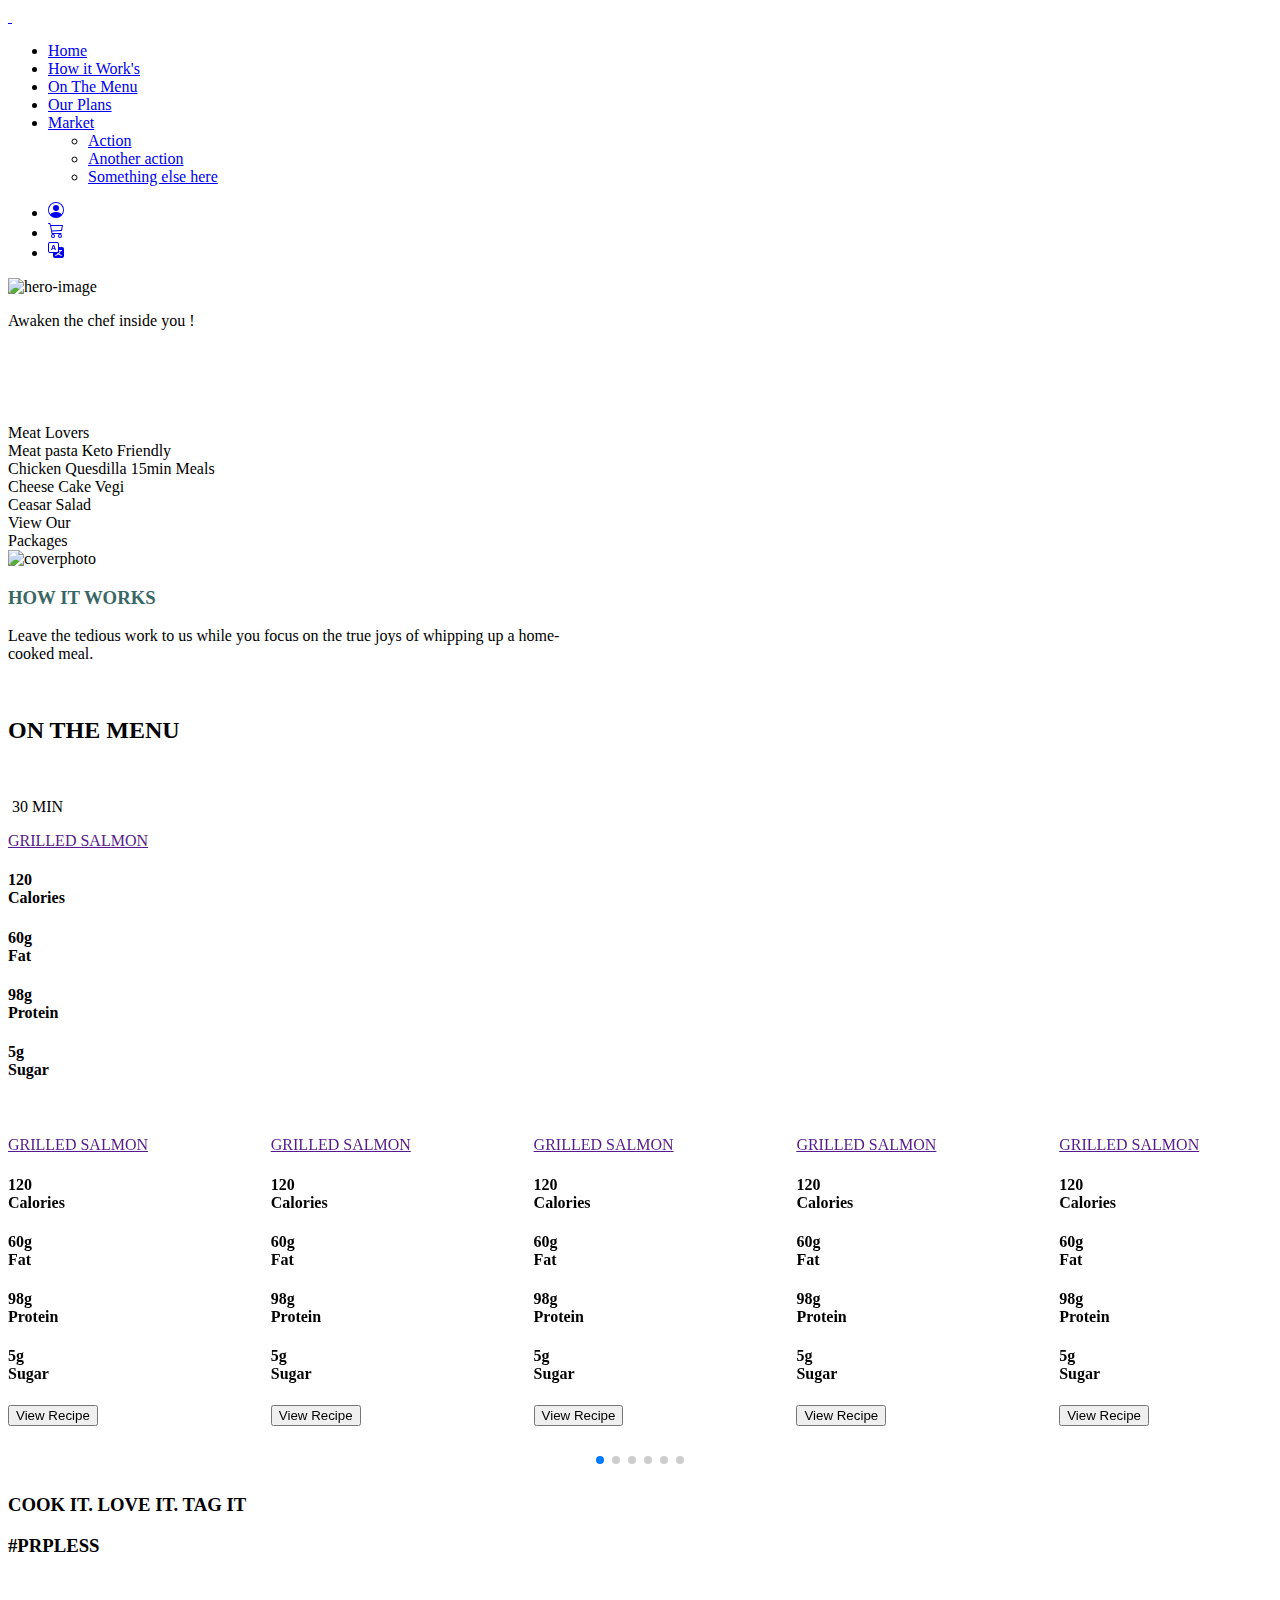
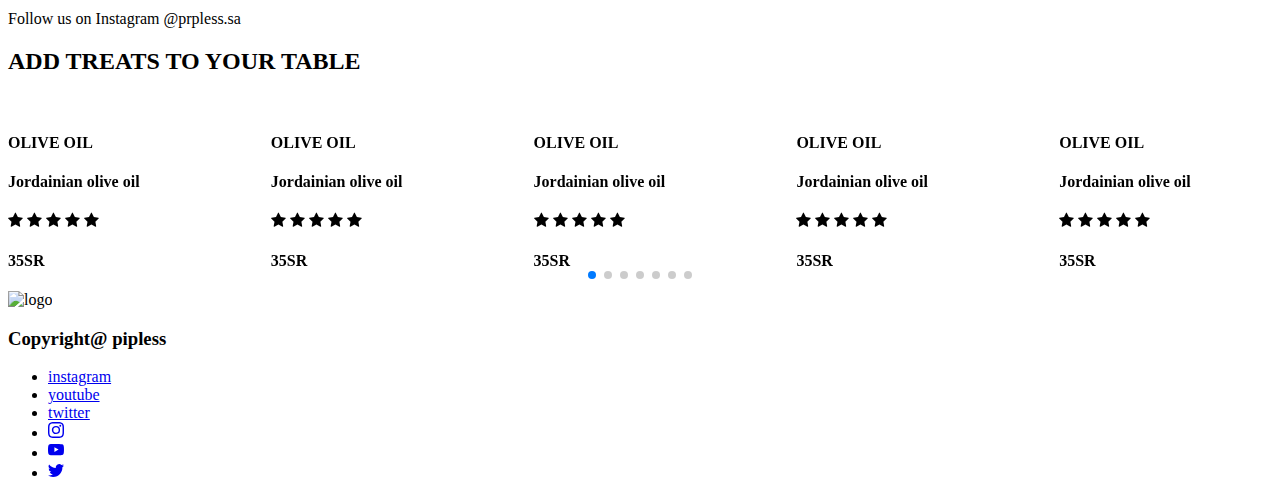
==== index.html @ 59e1e808 "Rename home.html to index.html" ====
<!DOCTYPE html>
<html lang="en">

<head>
    <meta charset="utf-8">
    <meta name="viewport" content="width=device-width, initial-scale=1">
    <title>Prpless</title>
    <!--google fonts-->
    <link rel="preconnect" href="https://fonts.googleapis.com">
    <link rel="preconnect" href="https://fonts.gstatic.com" crossorigin>
    <link href="https://fonts.googleapis.com/css2?family=Dosis:wght@200;300;400;500;600;700;800&display=swap"
        rel="stylesheet">
    <link rel="stylesheet" href="https://cdnjs.cloudflare.com/ajax/libs/font-awesome/4.7.0/css/font-awesome.min.css">
    <!--bootstrap 5.2.0-->
    <link href="https://cdn.jsdelivr.net/npm/bootstrap@5.2.0/dist/css/bootstrap.min.css" rel="stylesheet"
        integrity="sha384-gH2yIJqKdNHPEq0n4Mqa/HGKIhSkIHeL5AyhkYV8i59U5AR6csBvApHHNl/vI1Bx" crossorigin="anonymous">
    <script src="https://cdn.jsdelivr.net/npm/bootstrap@5.2.0/dist/js/bootstrap.bundle.min.js"
        integrity="sha384-A3rJD856KowSb7dwlZdYEkO39Gagi7vIsF0jrRAoQmDKKtQBHUuLZ9AsSv4jD4Xa"
        crossorigin="anonymous"></script>
    <meta name="viewport" content="width=device-width, initial-scale=1, minimum-scale=1, maximum-scale=1" />
    <!-- Link Swiper's CSS -->
    <link rel="stylesheet" href="https://cdn.jsdelivr.net/npm/swiper/swiper-bundle.min.css" />
    <!--Link Style CSS-->
    <link rel="stylesheet" href="css/style.css">

</head>

<body>
    <!--header-->
    <header class="headerBox">
        <!--logo-->
        <div class="logo">
            <a class=" logoImag" href="home.html">
                <img class="pcLogo" src="image/white-logo.png" alt="">
                <img class="phoneLogo" src="image/logo.png" alt="">
            </a>
        </div>

        <!-- menu link -->
        <div class="midMenu">
            <ul>
                <li>
                    <a class="active" href="home.html"
                        onclick="ga('send', 'event', 'Navbar', 'Community links', 'Bootstrap');">
                        Home </a>
                </li>
                <li>
                    <a class="active" href="#" onclick="ga('send', 'event', 'Navbar', 'Community links', 'Bootstrap');">
                        How it Work's </a>
                </li>
                <li>
                    <a class="active" href="menu.html"
                        onclick="ga('send', 'event', 'Navbar', 'Community links', 'Bootstrap');">
                        On The Menu </a>
                </li>
                <li>
                    <a class="active" href="ourPlan.html"
                        onclick="ga('send', 'event', 'Navbar', 'Community links', 'Bootstrap');">
                        Our Plans </a>
                </li>
                <li class="dropdownSection">
                    <a class="dropdown-toggle" href="market.html" data-bs-toggle="dropdown" aria-expanded="false">
                        Market
                    </a>
                    <ul class="dropdown-menu dropdown-menu-dark dropdownShow"
                        aria-labelledby="navbarDarkDropdownMenuLink">
                        <li><a class="dropdown-item" href="market.html">Action</a></li>
                        <li><a class="dropdown-item" href="market.html">Another action</a></li>
                        <li><a class="dropdown-item" href="market.html">Something else here</a></li>
                    </ul>
                </li>
            </ul>
        </div>
        <!--Social Menu-->
        <div class="socialMenu">
            <!--Profile Icon-->
            <ul class="">
                <li class="">
                    <!-- Deshbord Icon -->
                    <a class=" p-2" href="deshbord.html" target="_blank" rel="noopener" aria-label="Slack">
                        <svg xmlns="http://www.w3.org/2000/svg" width="16" height="16" fill="currentColor"
                            class="bi bi-person-circle" viewBox="0 0 16 16">
                            <path d="M11 6a3 3 0 1 1-6 0 3 3 0 0 1 6 0z" />
                            <path fill-rule="evenodd"
                                d="M0 8a8 8 0 1 1 16 0A8 8 0 0 1 0 8zm8-7a7 7 0 0 0-5.468 11.37C3.242 11.226 4.805 10 8 10s4.757 1.225 5.468 2.37A7 7 0 0 0 8 1z" />
                        </svg>
                    </a>
                </li>
                <!--Card Icon-->

                <li class="">
                    <a class=" p-2" href="#" target="_blank" rel="noopener" aria-label="Twitter"><svg
                            xmlns="http://www.w3.org/2000/svg" width="16" height="16" fill="currentColor"
                            class="bi bi-cart3" viewBox="0 0 16 16">
                            <path
                                d="M0 1.5A.5.5 0 0 1 .5 1H2a.5.5 0 0 1 .485.379L2.89 3H14.5a.5.5 0 0 1 .49.598l-1 5a.5.5 0 0 1-.465.401l-9.397.472L4.415 11H13a.5.5 0 0 1 0 1H4a.5.5 0 0 1-.491-.408L2.01 3.607 1.61 2H.5a.5.5 0 0 1-.5-.5zM3.102 4l.84 4.479 9.144-.459L13.89 4H3.102zM5 12a2 2 0 1 0 0 4 2 2 0 0 0 0-4zm7 0a2 2 0 1 0 0 4 2 2 0 0 0 0-4zm-7 1a1 1 0 1 1 0 2 1 1 0 0 1 0-2zm7 0a1 1 0 1 1 0 2 1 1 0 0 1 0-2z" />
                        </svg></a>
                </li>
                <!--Translate Icon-->

                <li class="">
                    <a class=" p-2" href="#" target="_blank" rel="noopener" aria-label="GitHub"><svg
                            xmlns="http://www.w3.org/2000/svg" width="16" height="16" fill="currentColor"
                            class="bi bi-translate" viewBox="0 0 16 16">
                            <path
                                d="M4.545 6.714 4.11 8H3l1.862-5h1.284L8 8H6.833l-.435-1.286H4.545zm1.634-.736L5.5 3.956h-.049l-.679 2.022H6.18z" />
                            <path
                                d="M0 2a2 2 0 0 1 2-2h7a2 2 0 0 1 2 2v3h3a2 2 0 0 1 2 2v7a2 2 0 0 1-2 2H7a2 2 0 0 1-2-2v-3H2a2 2 0 0 1-2-2V2zm2-1a1 1 0 0 0-1 1v7a1 1 0 0 0 1 1h7a1 1 0 0 0 1-1V2a1 1 0 0 0-1-1H2zm7.138 9.995c.193.301.402.583.63.846-.748.575-1.673 1.001-2.768 1.292.178.217.451.635.555.867 1.125-.359 2.08-.844 2.886-1.494.777.665 1.739 1.165 2.93 1.472.133-.254.414-.673.629-.89-1.125-.253-2.057-.694-2.82-1.284.681-.747 1.222-1.651 1.621-2.757H14V8h-3v1.047h.765c-.318.844-.74 1.546-1.272 2.13a6.066 6.066 0 0 1-.415-.492 1.988 1.988 0 0 1-.94.31z" />
                        </svg></a>
                </li>
            </ul>
        </div>
    </header>
    <!--content-->
    <section class="content">
        <!--hero-banner-->
        <div class="container">
            <div class="row headerMargin">
                <div class="col row-cols-auto heroImageArea">
                    <div id="photoa" class="hero-image"><img src="images/hero-img.png" alt="hero-image"></div>
                    <div id="photob" class="hero-image" style="display: none;"><img src="images/herophot1.png"
                            alt="hero-image">
                    </div>
                    <div id="photoc" class="hero-image" style="display: none;"><img src="images/herophoto2.png"
                            alt="hero-image">
                    </div>
                    <div id="photod" class="hero-image" style="display: none;"><img src="images/hero photo3.png"
                            alt="hero-image">
                    </div>
                </div>
                <div class="col row-cols-auto hero-textarea">
                    <div class="container">
                        <p class="row">Awaken the chef inside you !
                        </p>
                        <h2 class="row" style="color: white;">GOURMET MEALS <br>| YOU !</h2>
                        <div class="row">
                            <div id="buttonfocus" onclick="backgroundColor(1)" class="col-8 hero-focuslink">
                                <a class="hero-focusl" onclick="openphoto('photoa')">Meat Lovers<br>
                                    <span class="hero-focusbr">Meat pasta</span>
                                </a>
                                <a class="hero-focusl" onclick="openphoto('photob')">Keto
                                    Friendly<br>
                                    <span class="hero-focusbr">Chicken Quesdilla</span>
                                </a>
                                <a class="hero-focusl" onclick="openphoto('photoc')">15min Meals
                                    <br>
                                    <span class="hero-focusbr">Cheese Cake</span>
                                </a>
                                <a class="hero-focusl" onclick="openphoto('photod')">Vegi
                                    <br>
                                    <span class="hero-focusbr">Ceasar Salad</span>
                                </a>
                            </div>
                            <div class="col col-sm-4 mt-auto"><a class="View">View Our<br>Packages</a></div>
                        </div>
                    </div>
                </div>
            </div>
        </div>





        <!--section-tow-->
        <div class="container"></div>
        <div class="sectionTow row row-cols-auto">
            <img class="sectionTowCoverPhoto" src="images/sectiontow.jpg" alt="coverphoto">
            <div class="sectionTow-Text" style="width: 45vw;">
                <h3 style="color: #396765; font-weight:bold ;">HOW IT WORKS</h3>
                <p>Leave the tedious work to us while you focus
                    on
                    the true joys of whipping up a home-cooked meal.</p>
                <img src="images/errorup.png" alt="">
            </div>
        </div>




        <!--section-three-->
        <div class="container section-three">
            <div class="row">
                <div class="col-md">
                    <h2 class=" section-threeTop1">ON THE MENU</h2>
                </div>
                <div class="col-md section-threeTop2">
                    <div class="container">
                        <div class="row">
                            <div class="col section-threeTop2Left"><img src="images/herophoto2.png" alt=""></div>
                            <div class="col section-threeTop2Right">
                                <div class="row section-threeTop2RightTim">
                                    <div class="section-threeTop2RightTime">
                                        <p> <img src="images/timeicon.png" alt=""> 30 MIN</p>
                                    </div>
                                </div>
                                <div class="row ml-auto section-threeTop2RightTital"><a href="">GRILLED SALMON</a></div>
                                <div class="row section-threeTop2RightSize">
                                    <h4 class="col-3">120<br> <span class="section-threeTop2RightSizeS">Calories</span>
                                    </h4>
                                    <h4 class="col-2">60g<br><span class="section-threeTop2RightSizeS">Fat</span></h4>
                                    <h4 class="col-3">98g<br><span class="section-threeTop2RightSizeS">Protein</span>
                                    </h4>
                                    <h4 class="col-2">5g<br><span class="section-threeTop2RightSizeS">Sugar</span></h4>
                                </div>
                                <div class="section-threeTop2RightImg">
                                    <img src="images/flowericon.png" alt="">
                                    <img src="images/flowericon.png" alt="">
                                    <img src="images/flowericon.png" alt="">
                                </div>
                            </div>
                        </div>
                    </div>
                </div>
            </div>
        </div>
        <!-- Swiper -->
        <div class="swiper mySwiper">
            <div class="swiper-wrapper">
                <div class="swiper-slide">
                    <div class="section-threeBotomProductList">
                        <div class="section-threeBotomProduct">
                            <div class="section-threeBotomProductPhoto"><img src="images/herophoto2.png" alt="">
                            </div>
                            <div class="section-threeBotomProductPhotoTital"><a href="">GRILLED SALMON</a></div>
                            <div class="section-threeBotomProductSize">
                                <h4>120<br> <span class="section-threeBotomProductSizeS">Calories</span></h4>
                                <h4>60g<br><span class="section-threeBotomProductSizeS">Fat</span></h4>
                                <h4>98g<br><span class="section-threeBotomProductSizeS">Protein</span></h4>
                                <h4>5g<br><span class="section-threeBotomProductSizeS">Sugar</span></h4>
                            </div>
                        </div>
                        <div class="section-threeBotomProductButton">
                            <button style="margin-bottom: 50px;">View Recipe </button>
                        </div>
                    </div>
                </div>
                <div class="swiper-slide">
                    <div class="section-threeBotomProductList">
                        <div class="section-threeBotomProduct">
                            <div class="section-threeBotomProductPhoto"><img src="images/herophoto2.png" alt="">
                            </div>
                            <div class="section-threeBotomProductPhotoTital"><a href="">GRILLED SALMON</a></div>
                            <div class="section-threeBotomProductSize">
                                <h4>120<br> <span class="section-threeBotomProductSizeS">Calories</span></h4>
                                <h4>60g<br><span class="section-threeBotomProductSizeS">Fat</span></h4>
                                <h4>98g<br><span class="section-threeBotomProductSizeS">Protein</span></h4>
                                <h4>5g<br><span class="section-threeBotomProductSizeS">Sugar</span></h4>
                            </div>
                        </div>
                        <div class="section-threeBotomProductButton">
                            <button style="margin-bottom: 50px;">View Recipe </button>
                        </div>
                    </div>
                </div>
                <div class="swiper-slide">
                    <div class="section-threeBotomProductList">
                        <div class="section-threeBotomProduct">
                            <div class="section-threeBotomProductPhoto"><img src="images/herophoto2.png" alt="">
                            </div>
                            <div class="section-threeBotomProductPhotoTital"><a href="">GRILLED SALMON</a></div>
                            <div class="section-threeBotomProductSize">
                                <h4>120<br> <span class="section-threeBotomProductSizeS">Calories</span></h4>
                                <h4>60g<br><span class="section-threeBotomProductSizeS">Fat</span></h4>
                                <h4>98g<br><span class="section-threeBotomProductSizeS">Protein</span></h4>
                                <h4>5g<br><span class="section-threeBotomProductSizeS">Sugar</span></h4>
                            </div>
                        </div>
                        <div class="section-threeBotomProductButton">
                            <button style="margin-bottom: 50px;">View Recipe </button>
                        </div>
                    </div>
                </div>
                <div class="swiper-slide">
                    <div class="section-threeBotomProductList">
                        <div class="section-threeBotomProduct">
                            <div class="section-threeBotomProductPhoto"><img src="images/herophoto2.png" alt="">
                            </div>
                            <div class="section-threeBotomProductPhotoTital"><a href="">GRILLED SALMON</a></div>
                            <div class="section-threeBotomProductSize">
                                <h4>120<br> <span class="section-threeBotomProductSizeS">Calories</span></h4>
                                <h4>60g<br><span class="section-threeBotomProductSizeS">Fat</span></h4>
                                <h4>98g<br><span class="section-threeBotomProductSizeS">Protein</span></h4>
                                <h4>5g<br><span class="section-threeBotomProductSizeS">Sugar</span></h4>
                            </div>
                        </div>
                        <div class="section-threeBotomProductButton">
                            <button style="margin-bottom: 50px;">View Recipe </button>
                        </div>
                    </div>
                </div>
                <div class="swiper-slide">
                    <div class="section-threeBotomProductList">
                        <div class="section-threeBotomProduct">
                            <div class="section-threeBotomProductPhoto"><img src="images/herophoto2.png" alt="">
                            </div>
                            <div class="section-threeBotomProductPhotoTital"><a href="">GRILLED SALMON</a></div>
                            <div class="section-threeBotomProductSize">
                                <h4>120<br> <span class="section-threeBotomProductSizeS">Calories</span></h4>
                                <h4>60g<br><span class="section-threeBotomProductSizeS">Fat</span></h4>
                                <h4>98g<br><span class="section-threeBotomProductSizeS">Protein</span></h4>
                                <h4>5g<br><span class="section-threeBotomProductSizeS">Sugar</span></h4>
                            </div>
                        </div>
                        <div class="section-threeBotomProductButton">
                            <button style="margin-bottom: 50px;">View Recipe </button>
                        </div>
                    </div>
                </div>
                <div class="swiper-slide">
                    <div class="section-threeBotomProductList">
                        <div class="section-threeBotomProduct">
                            <div class="section-threeBotomProductPhoto"><img src="images/herophoto2.png" alt="">
                            </div>
                            <div class="section-threeBotomProductPhotoTital"><a href="">GRILLED SALMON</a></div>
                            <div class="section-threeBotomProductSize">
                                <h4>120<br> <span class="section-threeBotomProductSizeS">Calories</span></h4>
                                <h4>60g<br><span class="section-threeBotomProductSizeS">Fat</span></h4>
                                <h4>98g<br><span class="section-threeBotomProductSizeS">Protein</span></h4>
                                <h4>5g<br><span class="section-threeBotomProductSizeS">Sugar</span></h4>
                            </div>
                        </div>
                        <div class="section-threeBotomProductButton">
                            <button style="margin-bottom: 50px;">View Recipe </button>
                        </div>
                    </div>
                </div>
                <div class="swiper-slide">
                    <div class="section-threeBotomProductList">
                        <div class="section-threeBotomProduct">
                            <div class="section-threeBotomProductPhoto"><img src="images/herophoto2.png" alt="">
                            </div>
                            <div class="section-threeBotomProductPhotoTital"><a href="">GRILLED SALMON</a></div>
                            <div class="section-threeBotomProductSize">
                                <h4>120<br> <span class="section-threeBotomProductSizeS">Calories</span></h4>
                                <h4>60g<br><span class="section-threeBotomProductSizeS">Fat</span></h4>
                                <h4>98g<br><span class="section-threeBotomProductSizeS">Protein</span></h4>
                                <h4>5g<br><span class="section-threeBotomProductSizeS">Sugar</span></h4>
                            </div>
                        </div>
                        <div class="section-threeBotomProductButton">
                            <button style="margin-bottom: 50px;">View Recipe </button>
                        </div>
                    </div>
                </div>
                <div class="swiper-slide">
                    <div class="section-threeBotomProductList">
                        <div class="section-threeBotomProduct">
                            <div class="section-threeBotomProductPhoto"><img src="images/herophoto2.png" alt="">
                            </div>
                            <div class="section-threeBotomProductPhotoTital"><a href="">GRILLED SALMON</a></div>
                            <div class="section-threeBotomProductSize">
                                <h4>120<br> <span class="section-threeBotomProductSizeS">Calories</span></h4>
                                <h4>60g<br><span class="section-threeBotomProductSizeS">Fat</span></h4>
                                <h4>98g<br><span class="section-threeBotomProductSizeS">Protein</span></h4>
                                <h4>5g<br><span class="section-threeBotomProductSizeS">Sugar</span></h4>
                            </div>
                        </div>
                        <div class="section-threeBotomProductButton">
                            <button style="margin-bottom: 50px;">View Recipe </button>
                        </div>
                    </div>
                </div>
                <div class="swiper-slide">
                    <div class="section-threeBotomProductList">
                        <div class="section-threeBotomProduct">
                            <div class="section-threeBotomProductPhoto"><img src="images/herophoto2.png" alt="">
                            </div>
                            <div class="section-threeBotomProductPhotoTital"><a href="">GRILLED SALMON</a></div>
                            <div class="section-threeBotomProductSize">
                                <h4>120<br> <span class="section-threeBotomProductSizeS">Calories</span></h4>
                                <h4>60g<br><span class="section-threeBotomProductSizeS">Fat</span></h4>
                                <h4>98g<br><span class="section-threeBotomProductSizeS">Protein</span></h4>
                                <h4>5g<br><span class="section-threeBotomProductSizeS">Sugar</span></h4>
                            </div>
                        </div>
                        <div class="section-threeBotomProductButton">
                            <button style="margin-bottom: 50px;">View Recipe </button>
                        </div>
                    </div>
                </div>
                <div class="swiper-slide">
                    <div class="section-threeBotomProductList">
                        <div class="section-threeBotomProduct">
                            <div class="section-threeBotomProductPhoto"><img src="images/herophoto2.png" alt="">
                            </div>
                            <div class="section-threeBotomProductPhotoTital"><a href="">GRILLED SALMON</a></div>
                            <div class="section-threeBotomProductSize">
                                <h4>120<br> <span class="section-threeBotomProductSizeS">Calories</span></h4>
                                <h4>60g<br><span class="section-threeBotomProductSizeS">Fat</span></h4>
                                <h4>98g<br><span class="section-threeBotomProductSizeS">Protein</span></h4>
                                <h4>5g<br><span class="section-threeBotomProductSizeS">Sugar</span></h4>
                            </div>
                        </div>
                        <div class="section-threeBotomProductButton">
                            <button style="margin-bottom: 50px;">View Recipe </button>
                        </div>
                    </div>
                </div>

            </div>
            <div class="swiperPagination">
                <div class="swiper-pagination"></div>
            </div>
        </div>
        <!--End section-three-->

        </div>
        <!--section-four-->
        <div class="section-four">
            <h3>COOK IT. LOVE IT. TAG IT</h3>
            <h3>#PRPLESS</h3>
            <div class="section-fourImg">
                <img src="images/img1.png" alt="">
                <img src="images/img2.png" alt="">
                <img src="images/img1.png" alt="">
            </div>
            <p>Follow us on Instagram @prpless.sa</p>
        </div>
        <!--section-five-->
        <div class="container section-fivecontainer">
            <h2 class="row section-five">ADD TREATS TO YOUR TABLE</h2>
            <div class="section-fiveGallery">
                <div class="swiper mySwiper">
                    <div class="swiper-wrapper">
                        <div class="swiper-slide">
                            <div class="section-fiveSingelProduct">

                                <img class="section-fiveProductPhoto" src="images/hero photo3.png" alt="">

                                <h4>OLIVE OIL</h4>
                                <div class="section-fiveStaRating">
                                    <h4>Jordainian olive oil</h4>
                                    <span class="fa fa-star checked"></span>
                                    <span class="fa fa-star checked"></span>
                                    <span class="fa fa-star checked"></span>
                                    <span class="fa fa-star checked"></span>
                                    <span class="fa fa-star checked"></span>
                                </div>
                                <h4><span class="section-fiveProductPrice">35</span>SR</h4>
                            </div>
                        </div>
                        <div class="swiper-slide">
                            <div class="section-fiveSingelProduct">
                                <img class="section-fiveProductPhoto" src="images/hero photo3.png" alt="">
                                <h4>OLIVE OIL</h4>
                                <div class="section-fiveStaRating">
                                    <h4>Jordainian olive oil</h4>
                                    <span class="fa fa-star checked"></span>
                                    <span class="fa fa-star checked"></span>
                                    <span class="fa fa-star checked"></span>
                                    <span class="fa fa-star checked"></span>
                                    <span class="fa fa-star checked"></span>
                                </div>
                                <h4><span class="section-fiveProductPrice">35</span>SR</h4>
                            </div>
                        </div>
                        <div class="swiper-slide">
                            <div class="section-fiveSingelProduct">
                                <img class="section-fiveProductPhoto" src="images/hero photo3.png" alt="">
                                <h4>OLIVE OIL</h4>
                                <div class="section-fiveStaRating">
                                    <h4>Jordainian olive oil</h4>
                                    <span class="fa fa-star checked"></span>
                                    <span class="fa fa-star checked"></span>
                                    <span class="fa fa-star checked"></span>
                                    <span class="fa fa-star checked"></span>
                                    <span class="fa fa-star checked"></span>
                                </div>
                                <h4><span class="section-fiveProductPrice">35</span>SR</h4>
                            </div>
                        </div>
                        <div class="swiper-slide">
                            <div class="section-fiveSingelProduct">
                                <img class="section-fiveProductPhoto" src="images/hero photo3.png" alt="">
                                <h4>OLIVE OIL</h4>
                                <div class="section-fiveStaRating">
                                    <h4>Jordainian olive oil</h4>
                                    <span class="fa fa-star checked"></span>
                                    <span class="fa fa-star checked"></span>
                                    <span class="fa fa-star checked"></span>
                                    <span class="fa fa-star checked"></span>
                                    <span class="fa fa-star checked"></span>
                                </div>
                                <h4><span class="section-fiveProductPrice">35</span>SR</h4>
                            </div>
                        </div>
                        <div class="swiper-slide">
                            <div class="section-fiveSingelProduct">
                                <img class="section-fiveProductPhoto" src="images/hero photo3.png" alt="">
                                <h4>OLIVE OIL</h4>
                                <div class="section-fiveStaRating">
                                    <h4>Jordainian olive oil</h4>
                                    <span class="fa fa-star checked"></span>
                                    <span class="fa fa-star checked"></span>
                                    <span class="fa fa-star checked"></span>
                                    <span class="fa fa-star checked"></span>
                                    <span class="fa fa-star checked"></span>
                                </div>
                                <h4><span class="section-fiveProductPrice">35</span>SR</h4>
                            </div>
                        </div>
                        <div class="swiper-slide">
                            <div class="section-fiveSingelProduct">
                                <img class="section-fiveProductPhoto" src="images/hero photo3.png" alt="">
                                <h4>OLIVE OIL</h4>
                                <div class="section-fiveStaRating">
                                    <h4>Jordainian olive oil</h4>
                                    <span class="fa fa-star checked"></span>
                                    <span class="fa fa-star checked"></span>
                                    <span class="fa fa-star checked"></span>
                                    <span class="fa fa-star checked"></span>
                                    <span class="fa fa-star checked"></span>
                                </div>
                                <h4><span class="section-fiveProductPrice">35</span>SR</h4>
                            </div>
                        </div>
                        <div class="swiper-slide">
                            <div class="section-fiveSingelProduct">
                                <img class="section-fiveProductPhoto" src="images/hero photo3.png" alt="">
                                <h4>OLIVE OIL</h4>
                                <div class="section-fiveStaRating">
                                    <h4>Jordainian olive oil</h4>
                                    <span class="fa fa-star checked"></span>
                                    <span class="fa fa-star checked"></span>
                                    <span class="fa fa-star checked"></span>
                                    <span class="fa fa-star checked"></span>
                                    <span class="fa fa-star checked"></span>
                                </div>
                                <h4><span class="section-fiveProductPrice">35</span>SR</h4>
                            </div>
                        </div>
                        <div class="swiper-slide">
                            <div class="section-fiveSingelProduct">
                                <img class="section-fiveProductPhoto" src="images/hero photo3.png" alt="">
                                <h4>OLIVE OIL</h4>
                                <div class="section-fiveStaRating">
                                    <h4>Jordainian olive oil</h4>
                                    <span class="fa fa-star checked"></span>
                                    <span class="fa fa-star checked"></span>
                                    <span class="fa fa-star checked"></span>
                                    <span class="fa fa-star checked"></span>
                                    <span class="fa fa-star checked"></span>
                                </div>
                                <h4><span class="section-fiveProductPrice">35</span>SR</h4>
                            </div>
                        </div>
                        <div class="swiper-slide">
                            <div class="section-fiveSingelProduct">
                                <img class="section-fiveProductPhoto" src="images/hero photo3.png" alt="">
                                <h4>OLIVE OIL</h4>
                                <div class="section-fiveStaRating">
                                    <h4>Jordainian olive oil</h4>
                                    <span class="fa fa-star checked"></span>
                                    <span class="fa fa-star checked"></span>
                                    <span class="fa fa-star checked"></span>
                                    <span class="fa fa-star checked"></span>
                                    <span class="fa fa-star checked"></span>
                                </div>
                                <h4><span class="section-fiveProductPrice">35</span>SR</h4>
                            </div>
                        </div>
                        <div class="swiper-slide">
                            <div class="section-fiveSingelProduct">
                                <img class="section-fiveProductPhoto" src="images/hero photo3.png" alt="">
                                <h4>OLIVE OIL</h4>
                                <div class="section-fiveStaRating">
                                    <h4>Jordainian olive oil</h4>
                                    <span class="fa fa-star checked"></span>
                                    <span class="fa fa-star checked"></span>
                                    <span class="fa fa-star checked"></span>
                                    <span class="fa fa-star checked"></span>
                                    <span class="fa fa-star checked"></span>
                                </div>
                                <h4><span class="section-fiveProductPrice">35</span>SR</h4>
                            </div>
                        </div>
                        <div class="swiper-slide">
                            <div class="section-fiveSingelProduct">
                                <img class="section-fiveProductPhoto" src="images/hero photo3.png" alt="">
                                <h4>OLIVE OIL</h4>
                                <div class="section-fiveStaRating">
                                    <h4>Jordainian olive oil</h4>
                                    <span class="fa fa-star checked"></span>
                                    <span class="fa fa-star checked"></span>
                                    <span class="fa fa-star checked"></span>
                                    <span class="fa fa-star checked"></span>
                                    <span class="fa fa-star checked"></span>
                                </div>
                                <h4><span class="section-fiveProductPrice">35</span>SR</h4>
                            </div>
                        </div>
                    </div>
                    <div class="swiperPagination">
                        <div class="swiper-pagination"></div>
                    </div>
                </div>

            </div>
        </div>

    </section>
    <!--footer-->

    <div class="footerBox">
        <!--Footer logo-->
        <div class="footer-logo">
            <img src="image/logo.png" alt="logo">
        </div>
        <!--Copy Right Text-->
        <div class="copyright-text">
            <h3>Copyright@ pipless</h3>
        </div>
        <!-- Footer Social Media -->
        <div class="footerSocialMedia">
            <ul>
                <Div class="footerSocialMediaText">
                    <li><a href="#"> instagram </a></li>
                    <li><a href="#">youtube</a></li>
                    <li><a href="#"> twitter</a></li>
                </Div>
                <div class="footerSocialMediaIcon">
                    <li><a href="#"><svg xmlns="http://www.w3.org/2000/svg" width="16" height="16" fill="currentColor"
                                class="bi bi-instagram" viewBox="0 0 16 16">
                                <path
                                    d="M8 0C5.829 0 5.556.01 4.703.048 3.85.088 3.269.222 2.76.42a3.917 3.917 0 0 0-1.417.923A3.927 3.927 0 0 0 .42 2.76C.222 3.268.087 3.85.048 4.7.01 5.555 0 5.827 0 8.001c0 2.172.01 2.444.048 3.297.04.852.174 1.433.372 1.942.205.526.478.972.923 1.417.444.445.89.719 1.416.923.51.198 1.09.333 1.942.372C5.555 15.99 5.827 16 8 16s2.444-.01 3.298-.048c.851-.04 1.434-.174 1.943-.372a3.916 3.916 0 0 0 1.416-.923c.445-.445.718-.891.923-1.417.197-.509.332-1.09.372-1.942C15.99 10.445 16 10.173 16 8s-.01-2.445-.048-3.299c-.04-.851-.175-1.433-.372-1.941a3.926 3.926 0 0 0-.923-1.417A3.911 3.911 0 0 0 13.24.42c-.51-.198-1.092-.333-1.943-.372C10.443.01 10.172 0 7.998 0h.003zm-.717 1.442h.718c2.136 0 2.389.007 3.232.046.78.035 1.204.166 1.486.275.373.145.64.319.92.599.28.28.453.546.598.92.11.281.24.705.275 1.485.039.843.047 1.096.047 3.231s-.008 2.389-.047 3.232c-.035.78-.166 1.203-.275 1.485a2.47 2.47 0 0 1-.599.919c-.28.28-.546.453-.92.598-.28.11-.704.24-1.485.276-.843.038-1.096.047-3.232.047s-2.39-.009-3.233-.047c-.78-.036-1.203-.166-1.485-.276a2.478 2.478 0 0 1-.92-.598 2.48 2.48 0 0 1-.6-.92c-.109-.281-.24-.705-.275-1.485-.038-.843-.046-1.096-.046-3.233 0-2.136.008-2.388.046-3.231.036-.78.166-1.204.276-1.486.145-.373.319-.64.599-.92.28-.28.546-.453.92-.598.282-.11.705-.24 1.485-.276.738-.034 1.024-.044 2.515-.045v.002zm4.988 1.328a.96.96 0 1 0 0 1.92.96.96 0 0 0 0-1.92zm-4.27 1.122a4.109 4.109 0 1 0 0 8.217 4.109 4.109 0 0 0 0-8.217zm0 1.441a2.667 2.667 0 1 1 0 5.334 2.667 2.667 0 0 1 0-5.334z" />
                            </svg></a></li>
                    <li><a href="#"> <svg xmlns="http://www.w3.org/2000/svg" width="16" height="16" fill="currentColor"
                                class="bi bi-youtube" viewBox="0 0 16 16">
                                <path
                                    d="M8.051 1.999h.089c.822.003 4.987.033 6.11.335a2.01 2.01 0 0 1 1.415 1.42c.101.38.172.883.22 1.402l.01.104.022.26.008.104c.065.914.073 1.77.074 1.957v.075c-.001.194-.01 1.108-.082 2.06l-.008.105-.009.104c-.05.572-.124 1.14-.235 1.558a2.007 2.007 0 0 1-1.415 1.42c-1.16.312-5.569.334-6.18.335h-.142c-.309 0-1.587-.006-2.927-.052l-.17-.006-.087-.004-.171-.007-.171-.007c-1.11-.049-2.167-.128-2.654-.26a2.007 2.007 0 0 1-1.415-1.419c-.111-.417-.185-.986-.235-1.558L.09 9.82l-.008-.104A31.4 31.4 0 0 1 0 7.68v-.123c.002-.215.01-.958.064-1.778l.007-.103.003-.052.008-.104.022-.26.01-.104c.048-.519.119-1.023.22-1.402a2.007 2.007 0 0 1 1.415-1.42c.487-.13 1.544-.21 2.654-.26l.17-.007.172-.006.086-.003.171-.007A99.788 99.788 0 0 1 7.858 2h.193zM6.4 5.209v4.818l4.157-2.408L6.4 5.209z" />
                            </svg></a></li>
                    <li><a href="#"> <svg xmlns="http://www.w3.org/2000/svg" width="16" height="16" fill="currentColor"
                                class="bi bi-twitter" viewBox="0 0 16 16">
                                <path
                                    d="M5.026 15c6.038 0 9.341-5.003 9.341-9.334 0-.14 0-.282-.006-.422A6.685 6.685 0 0 0 16 3.542a6.658 6.658 0 0 1-1.889.518 3.301 3.301 0 0 0 1.447-1.817 6.533 6.533 0 0 1-2.087.793A3.286 3.286 0 0 0 7.875 6.03a9.325 9.325 0 0 1-6.767-3.429 3.289 3.289 0 0 0 1.018 4.382A3.323 3.323 0 0 1 .64 6.575v.045a3.288 3.288 0 0 0 2.632 3.218 3.203 3.203 0 0 1-.865.115 3.23 3.23 0 0 1-.614-.057 3.283 3.283 0 0 0 3.067 2.277A6.588 6.588 0 0 1 .78 13.58a6.32 6.32 0 0 1-.78-.045A9.344 9.344 0 0 0 5.026 15z" />
                            </svg></a></li>
                </div>
            </ul>
        </div>
    </div>



    <!-- Swiper JS -->
    <script src="https://cdn.jsdelivr.net/npm/swiper/swiper-bundle.min.js"></script>

    <!-- Initialize Swiper -->
    <!--bootstrap script-->
    <script src="https://cdn.jsdelivr.net/npm/@popperjs/core@2.11.5/dist/umd/popper.min.js"
        integrity="sha384-Xe+8cL9oJa6tN/veChSP7q+mnSPaj5Bcu9mPX5F5xIGE0DVittaqT5lorf0EI7Vk"
        crossorigin="anonymous"></script>
    <script src="https://cdn.jsdelivr.net/npm/bootstrap@5.2.0/dist/js/bootstrap.min.js"
        integrity="sha384-ODmDIVzN+pFdexxHEHFBQH3/9/vQ9uori45z4JjnFsRydbmQbmL5t1tQ0culUzyK"
        crossorigin="anonymous"></script>
    <script src="https://cdn.jsdelivr.net/npm/bootstrap@5.2.0/dist/js/bootstrap.bundle.min.js"
        integrity="sha384-A3rJD856KowSb7dwlZdYEkO39Gagi7vIsF0jrRAoQmDKKtQBHUuLZ9AsSv4jD4Xa"
        crossorigin="anonymous"></script>
    <script src="js/main.js"></script>
    <script src="js/main.json"></script>
</body>

</html>
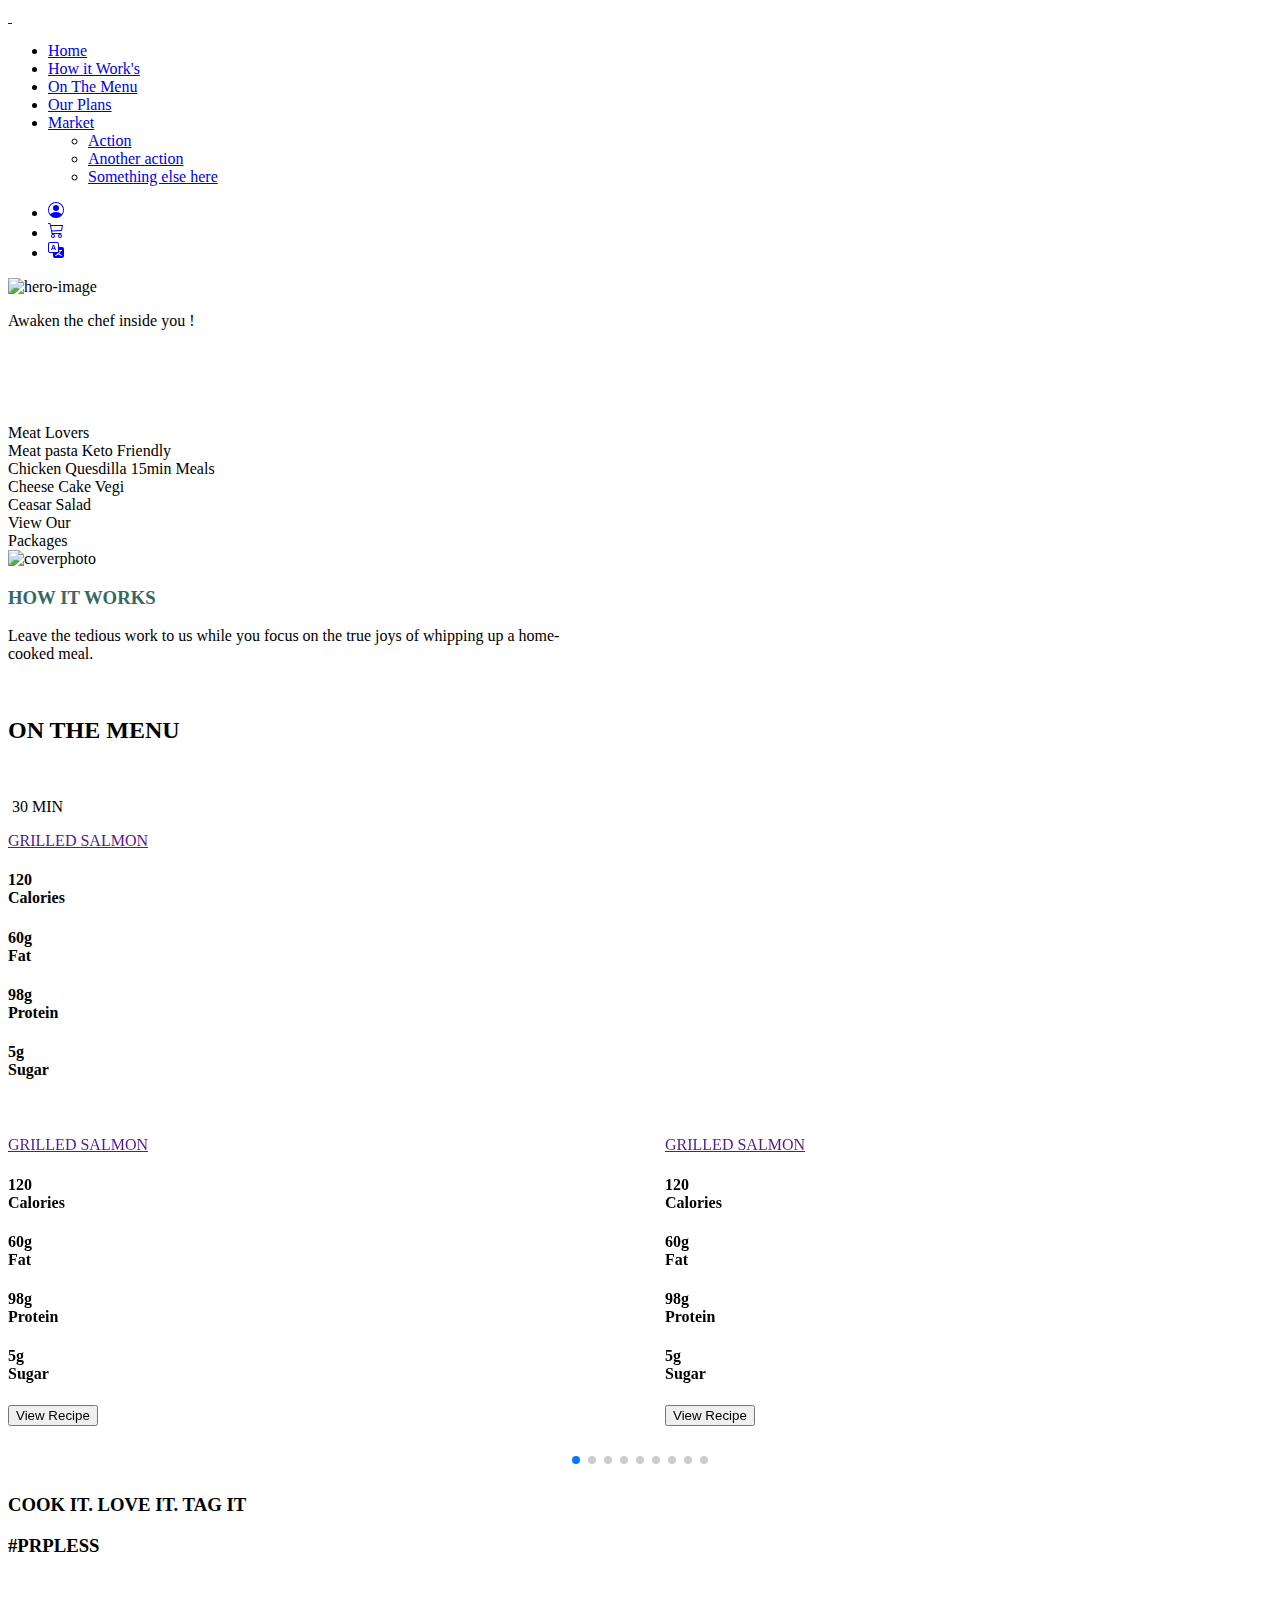
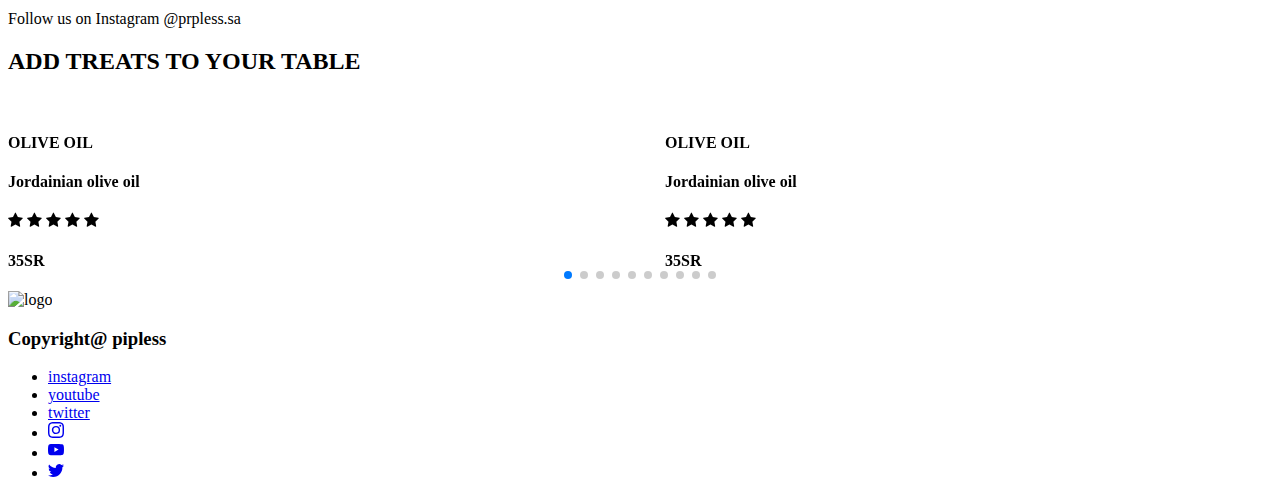
==== commit 8b4d269e: "Update index.html" ====
--- a/index.html
+++ b/index.html
@@ -30,7 +30,7 @@
     <header class="headerBox">
         <!--logo-->
         <div class="logo">
-            <a class=" logoImag" href="home.html">
+            <a class=" logoImag" href="/">
                 <img class="pcLogo" src="image/white-logo.png" alt="">
                 <img class="phoneLogo" src="image/logo.png" alt="">
             </a>
@@ -40,7 +40,7 @@
         <div class="midMenu">
             <ul>
                 <li>
-                    <a class="active" href="home.html"
+                    <a class="active" href="index.html"
                         onclick="ga('send', 'event', 'Navbar', 'Community links', 'Bootstrap');">
                         Home </a>
                 </li>
